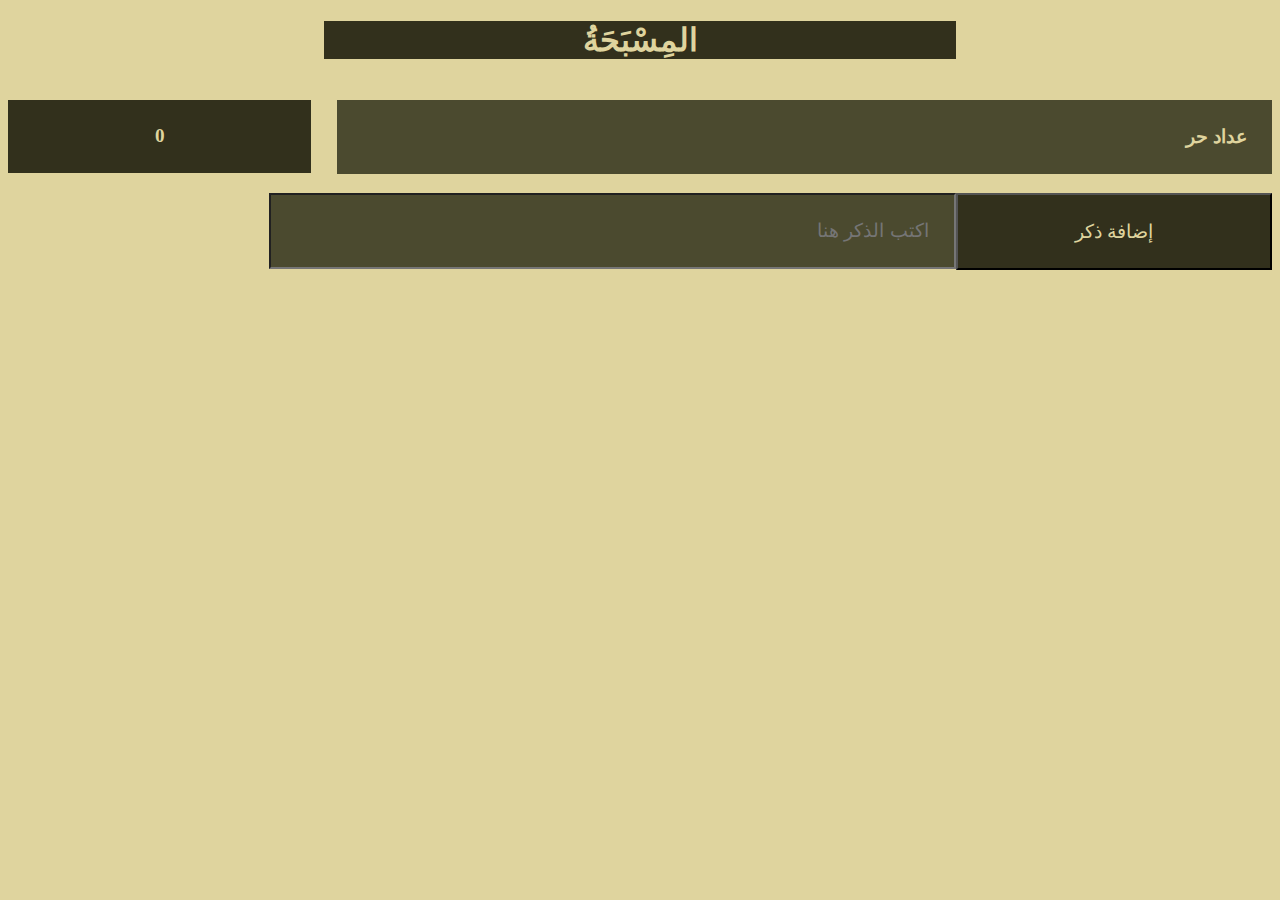
==== mobile/Al_Misba7a.html @ 6ddd22f9 "single file for mobile" ====
<!DOCTYPE html>
<html lang="ar">
    <head>
        <meta charset="UTF-8">
        <meta http-equiv="X-UA-Compatible" content="IE=edge">
        <meta name="viewport" content="width=device-width, initial-scale=1.0">
        <title>المِسْبَحَةُ</title>
        <style>
            body {
    background-color: #dfd49e;
}
.title {
    font-size: xx-large;
    font-weight: bold;
    color: #dfd49e;
    background-color: #32301c;
    text-align: center;
    margin-left: 25%;
    margin-right: 25%;
}

.countable {
    float: right;
    white-space: nowrap;
    width: 70%;
    color: #dfd49e;
    background-color: #4B4A2F;
    
    font-size: larger;
    text-align: right;

    padding: 2% ;
    margin-left: 2%; 
    height: 25%;
}

#tCount {
    float: right;
    white-space: nowrap;
    width: 20%;
    color: #dfd49e;
    background-color: #32301c;
    
    font-size: larger;
    text-align: center;
    
    padding: 2% ;
    height: 25%;
}

.btn, .input {
    white-space: nowrap;
    float: right;
    width: 25%;
    height: 20%;
    font-size: larger;
    background-color: #32301c;
    color: #dfd49e;
    text-align: center;
    
    padding: 2% ;
    
}
.input {
    width: 50%;
    background-color: #4B4A2F;
    text-align: right;
    margin-left: 2%;
}



@media screen and (max-width: 450px) {
    .btn {
        width: 30%;  /*The width is 100%, when the viewport is 300px or smaller */ 
    }
    .input {
        width: 50;
    }
    .title {
        width: 50%;  /*The width is 100%, when the viewport is 300px or smaller */ 
    }
} 
        </style>
</head>
<body>
    <h1 class="title" id="title-id" > المِسْبَحَةُ </h1>
    <div style="white-space: nowrap">

        <h3 id="counter" class=" countable" > عداد حر</h3>
        <h3 id="tCount" class="counter"> 0 </h3>
    </div>
    <input class="input"  placeholder="اكتب الذكر هنا">
    <script>
       btn = document.createElement("button");
btn.className = "btn";
btn.textContent = "إضافة ذكر";
div = document.getElementsByTagName("div")[0];
div.append(btn);

document.addEventListener( "click" ,function (ev) {
    
    if (ev.target.classList.contains("countable")) {

        // get the next sibling (counter)
        nextSib = ev.target.nextElementSibling;

        counterVal = parseInt(nextSib.innerText);

        // increment the counter
        nextSib.textContent = `${++counterVal}`;
    } else if (ev.target.classList.contains("counter")) {
        ev.target.textContent = '0';
    } else if (ev.target.classList.contains("btn")) {
        // get data in input
        input = document.getElementsByClassName("input")[0];
        
        newZikrData = input.value;
        
        if (newZikrData === '') { return }
        // create new line (counter and zikr field)
        newZirkElement = document.querySelector(".countable").cloneNode(true);
        newZirkElement.textContent = newZikrData;
        newCounterElement = document.querySelector(".counter").cloneNode(true);
        newCounterElement.textContent = 0;
        // add zikr to new line
        div = document.getElementsByTagName("div")[0];
        
        // add the new elements to the top of div
        div.prepend(newCounterElement);
        div.prepend(newZirkElement);
        
        
        // remove data from input field
        input.value = '';
    }
})


    </script>
</body>
</html>
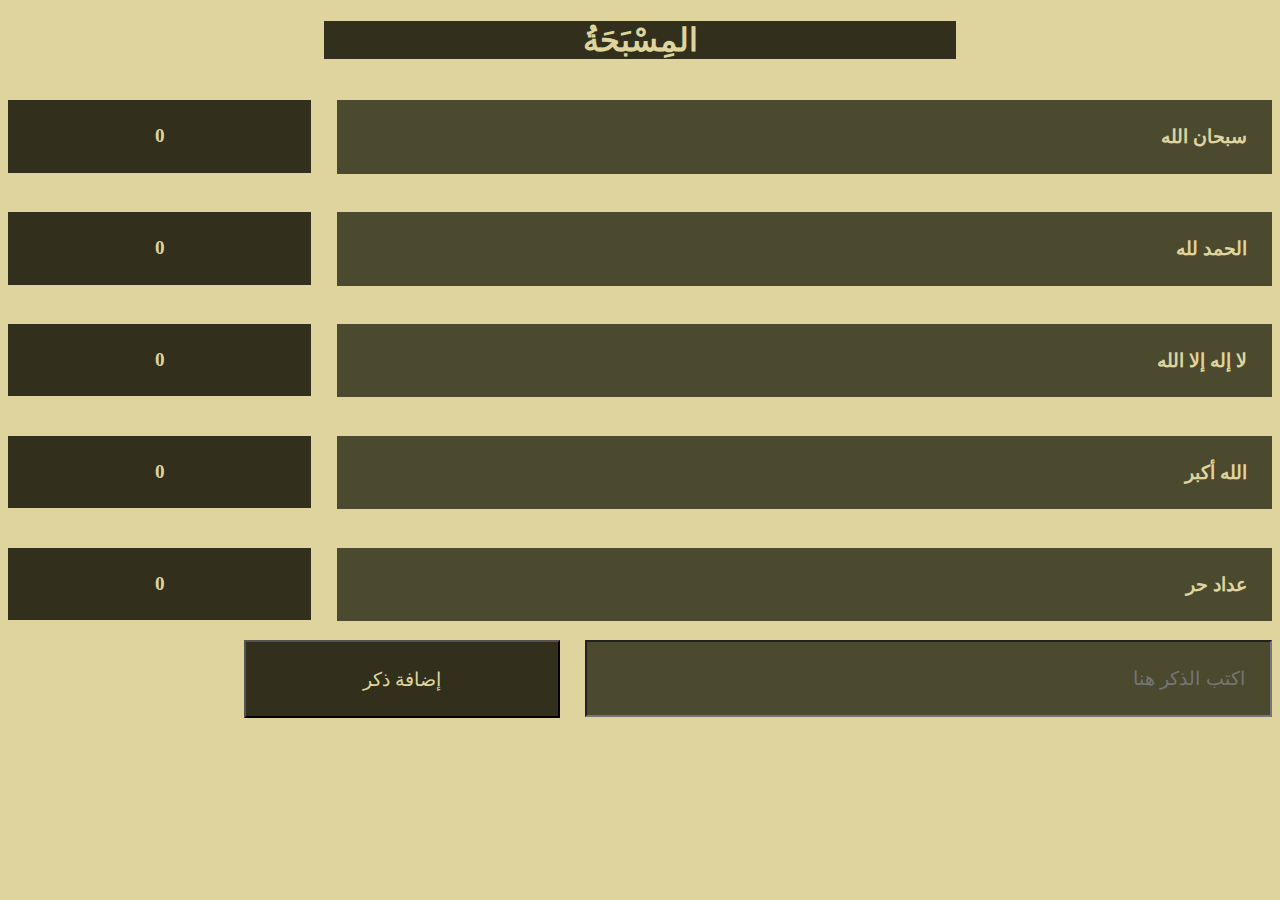
==== commit 76c91783: "mobile app V02" ====
--- a/mobile/Al_Misba7a.html
+++ b/mobile/Al_Misba7a.html
@@ -87,10 +87,24 @@
     <h1 class="title" id="title-id" > المِسْبَحَةُ </h1>
     <div style="white-space: nowrap">
 
+        <h3 id="counter" class=" countable" > سبحان الله </h3>
+        <h3 id="tCount" class="counter"> 0 </h3>
+
+        <h3 id="counter" class=" countable" > الحمد لله </h3>
+        <h3 id="tCount" class="counter"> 0 </h3>
+
+        <h3 id="counter" class=" countable" > لا إله إلا الله </h3>
+        <h3 id="tCount" class="counter"> 0 </h3>
+
+        <h3 id="counter" class=" countable" > الله أكبر </h3>
+        <h3 id="tCount" class="counter"> 0 </h3>
+
         <h3 id="counter" class=" countable" > عداد حر</h3>
         <h3 id="tCount" class="counter"> 0 </h3>
+
+        <input class="input" placeholder="اكتب الذكر هنا">
+        
     </div>
-    <input class="input"  placeholder="اكتب الذكر هنا">
     <script>
        btn = document.createElement("button");
 btn.className = "btn";
